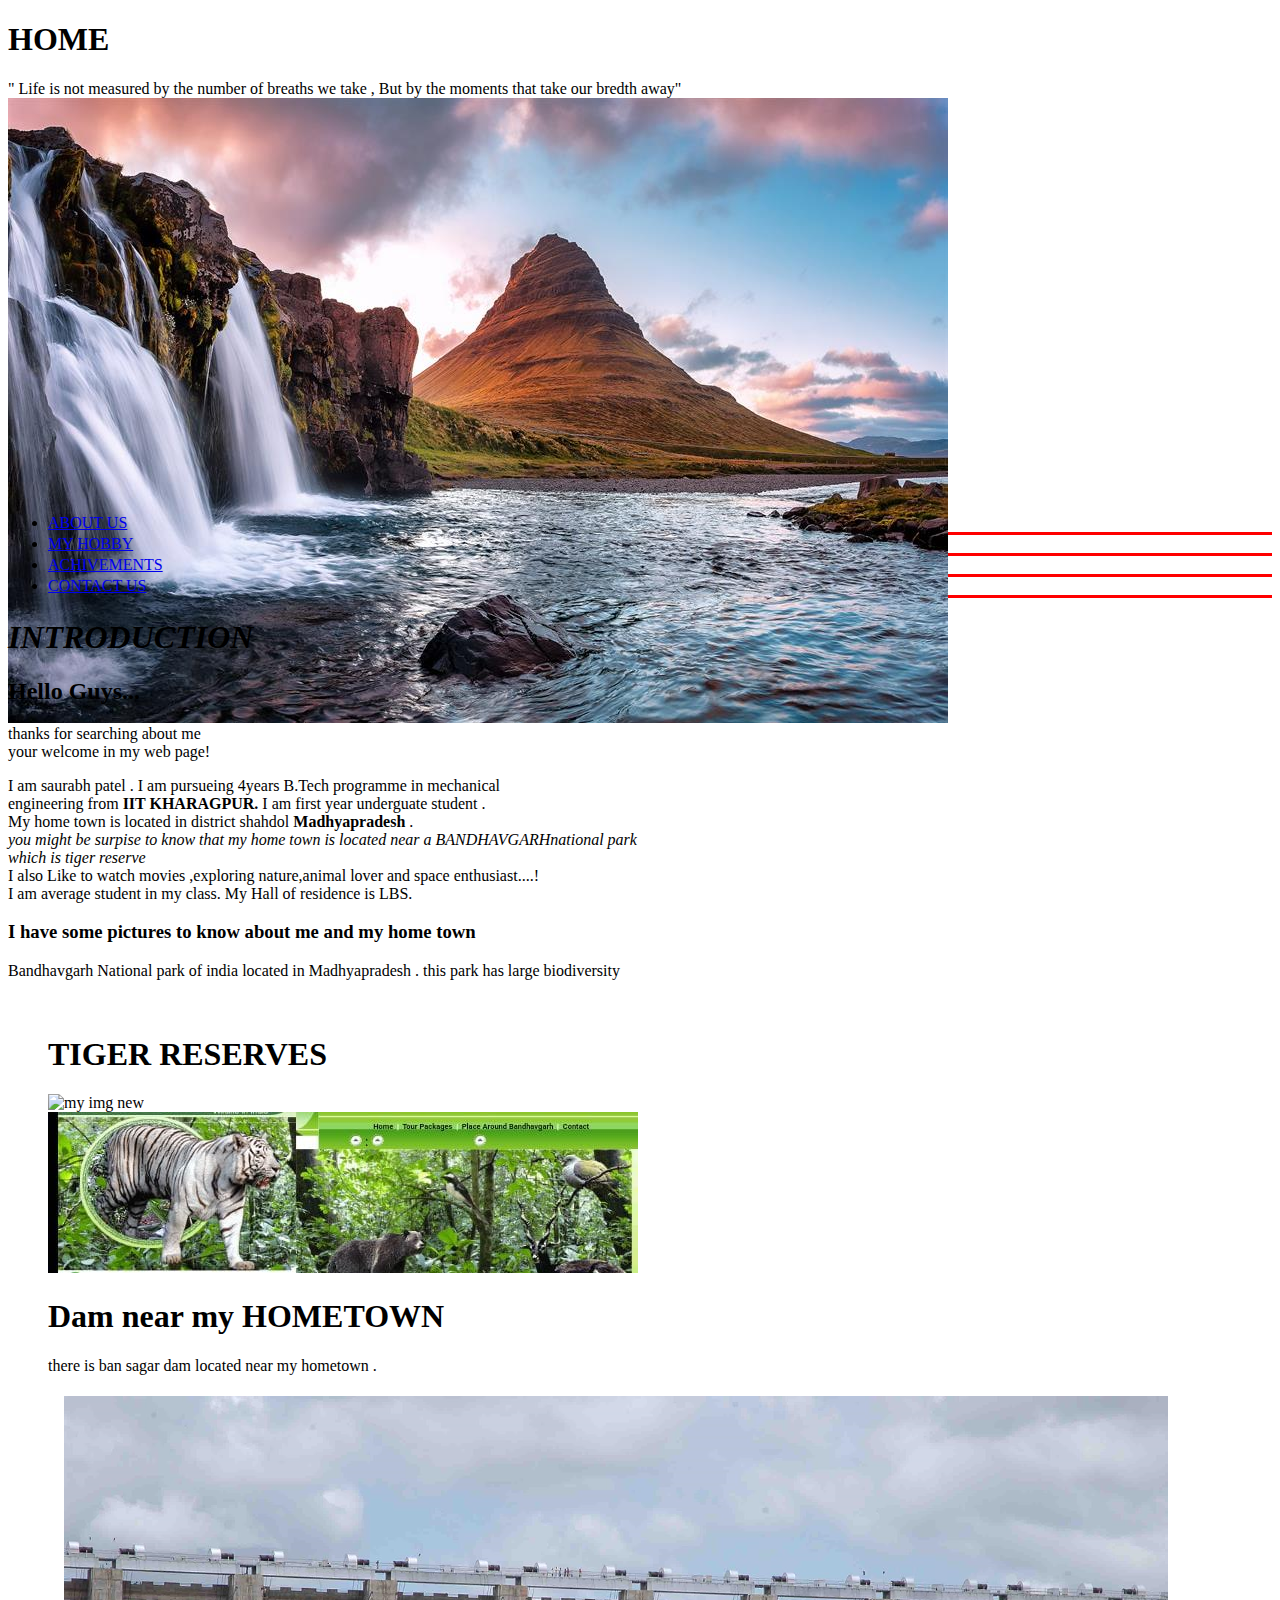
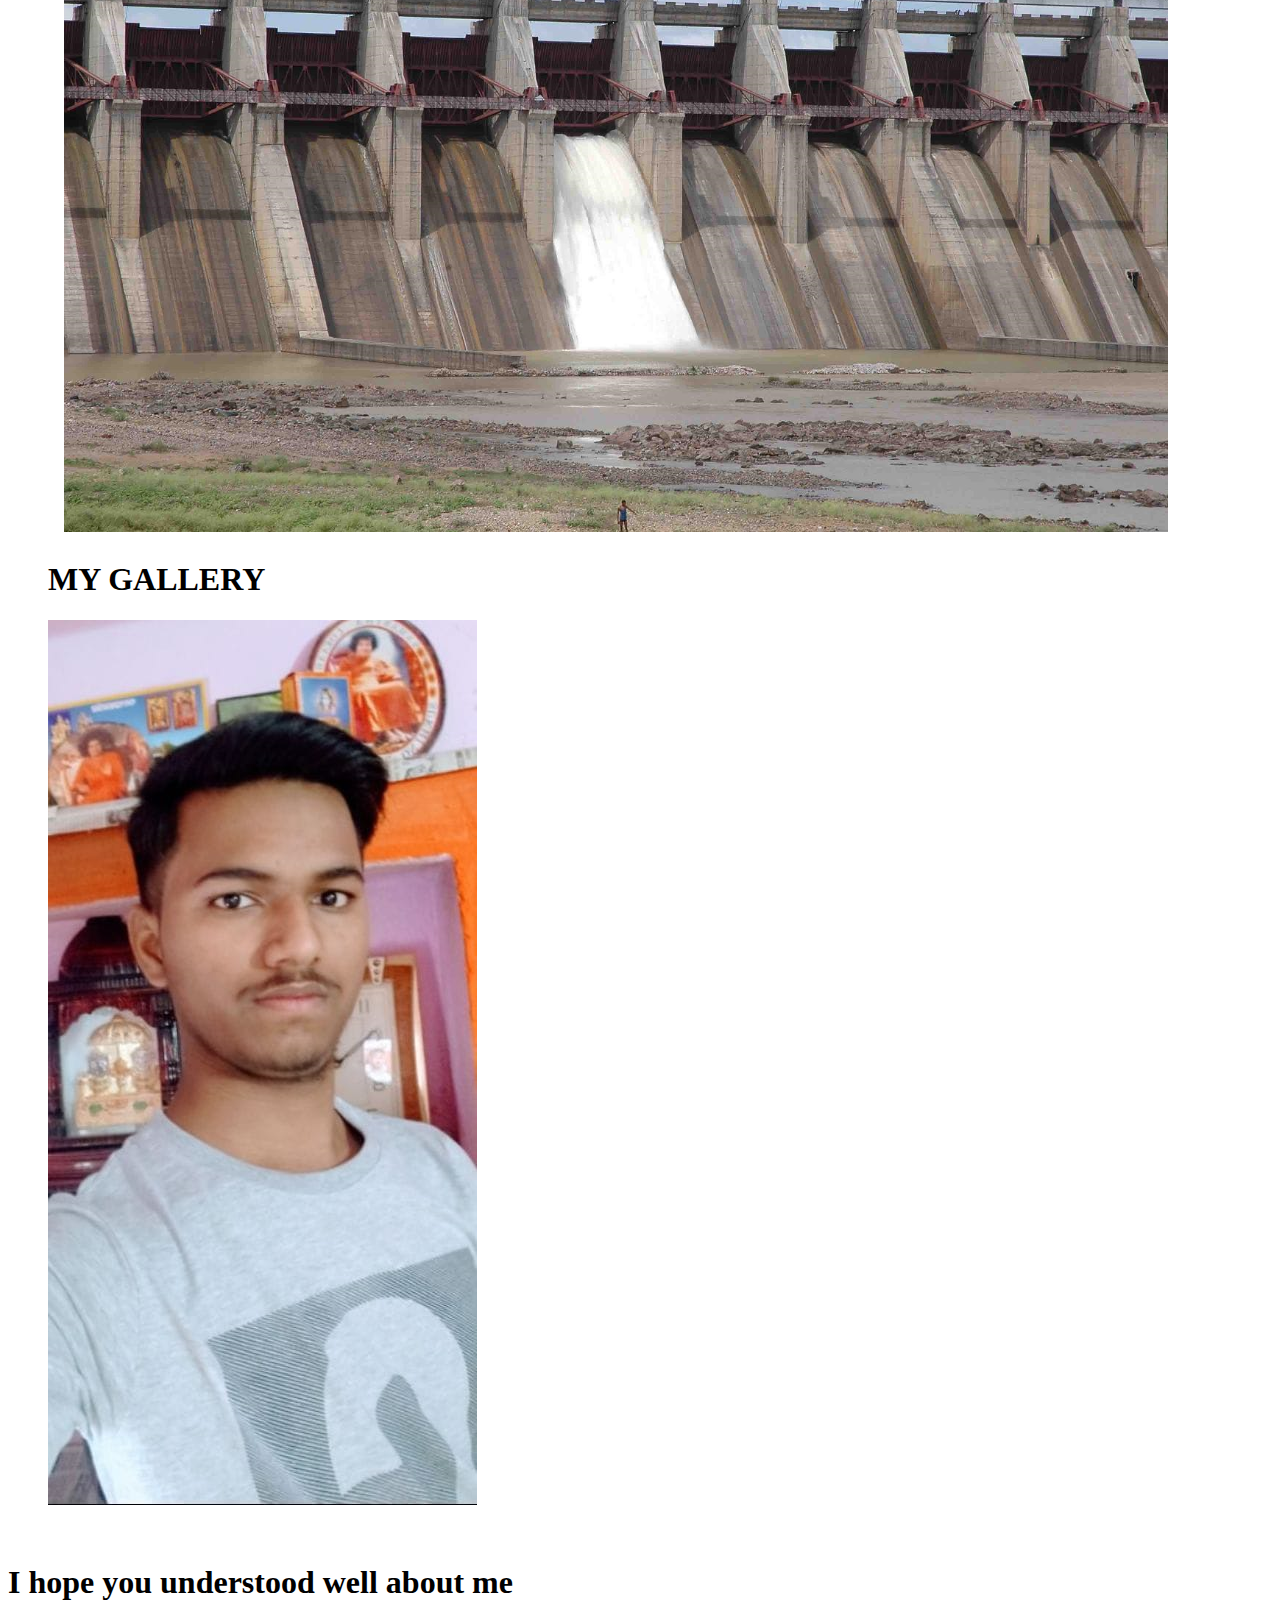
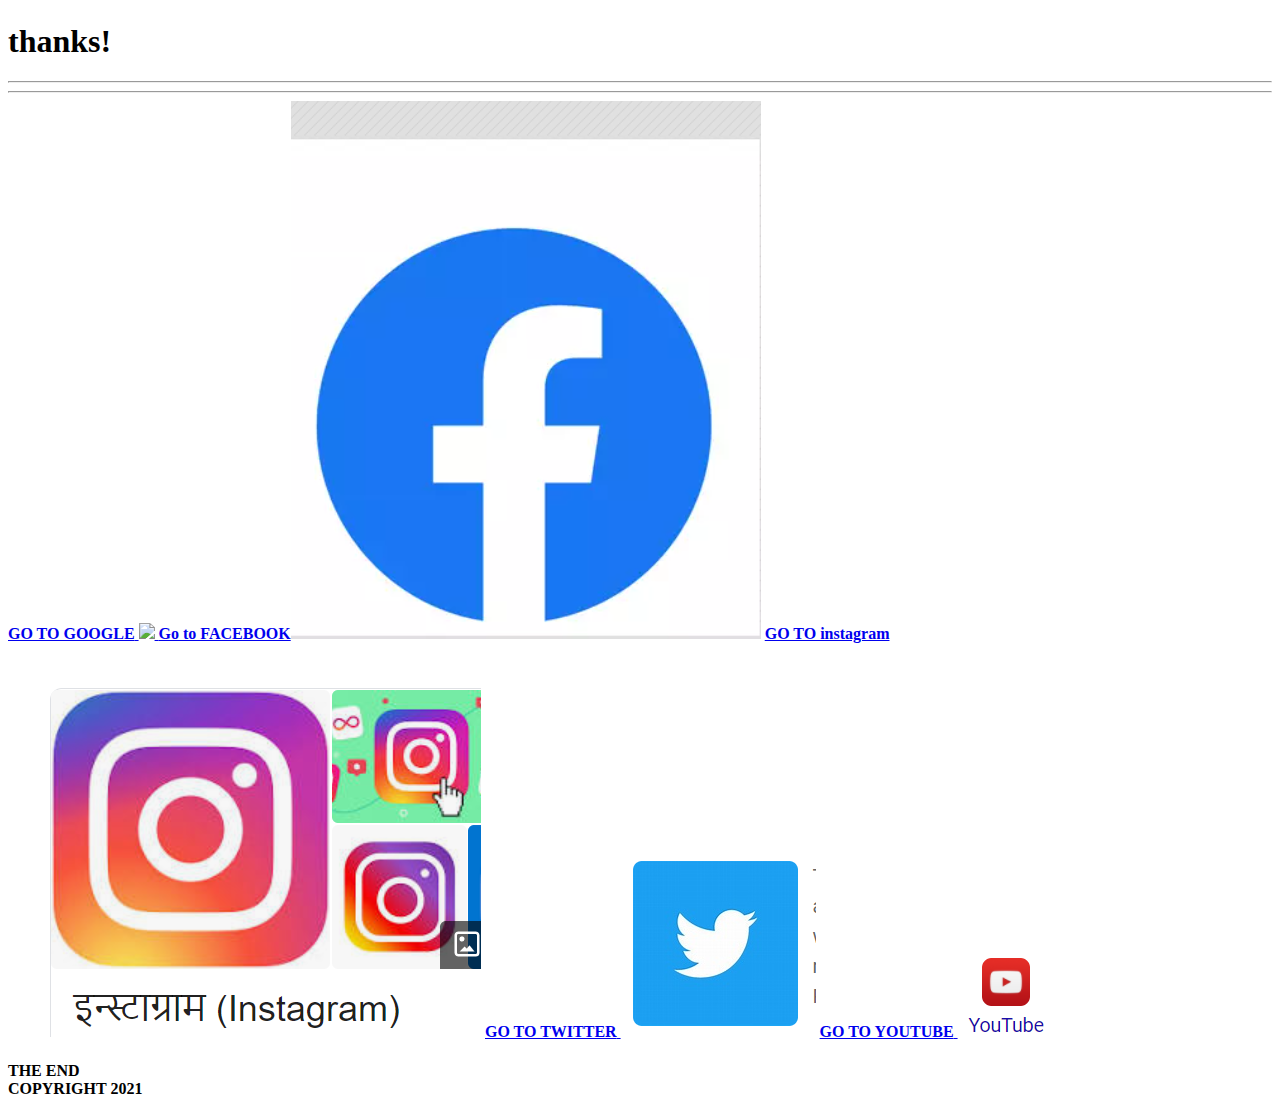
==== index.html @ 05de7fd2 "Update index.html" ====
<!DOCTYPE html>
<html>
    <head>
        <meta name="viewport" content="width=device-width initial-scale=1.0">
        <link rel="stylesheet" href="style.css">
        <link rel="C.c"  href="firstwebsite.css">
        <title>HOME</title>
 
    </head>
    <body>
        
                    <header class="error1">
            <h1 class="mn"> 
                <h1>HOME</h1>
             " Life is not measured by the number of breaths we  take , But by the moments that take our bredth away"
                <br>
            </h1>

        </header>
        <section style="margin-bottom: 0;padding-bottom: 0;height: 400px;" class="banner">
        <img src="nature2.jpeg" alt="banner">
        </section>
        <nav class="navigation">
            <ul>
                <li style="border-bottom: solid 3px red;">
                 <a href="about us.html">ABOUT US</a></li>
                 <li style="border-bottom: solid 3px red;">
                 <a href="Hobbies.html">MY HOBBY</a>
                 </li>
                 <li style="border-bottom: solid 3px red;">
                   <a href="achivement.html">ACHIVEMENTS</a>
                 </li>
                 <li style="border-bottom: solid 3px red;">
                     <a href="CONTACT.html">CONTACT US</a>
                 </li>
               
               
            </ul>
        </nav>
        <main>   
             <h1><em>INTRODUCTION<br></em></h1>
             <h2>Hello Guys...</h2>
             <p class="hi">thanks for searching about me <br>  your welcome in my web page!</p>
             <p>
                 I am saurabh patel . I am pursueing 4years B.Tech programme in mechanical
                 <br> engineering from <strong>IIT KHARAGPUR.</strong> I am first year underguate student .
                  <br>My home town is located in district shahdol <strong> Madhyapradesh</strong>
                 .<br><em>you might be surpise to know that my home town is located near a BANDHAVGARHnational park 
                  <br>  which is tiger reserve </em>
                 <br>I  also Like to watch movies ,exploring nature,animal lover and space enthusiast....! 
                 <br>I am average student in my class. My Hall of residence is LBS.
             </p>
             <h3>I have some pictures to know about me and my home town</h3>
               <p> Bandhavgarh National park of india located in Madhyapradesh . this park has large biodiversity </p>
             <br>
             <ul class="imgs" style="list-style: none;">
                <centre><h1>TIGER RESERVES</h1></centre>
                <object>
                <li>
                  <img src="bandhav.png" alt="my img new">
                </li>
                </object>
                
                <object>
                    <li>
                      <img src="tiger.jpeg" alt="my img new">
                    </li>
                 </object>
                 <centre><h1>Dam near my HOMETOWN</h1></centre>
                 <p> there is ban sagar dam located near my hometown .</p>
                 
                   <object>                                      
                 <li> <img src="dam.png" alt="my img new">
                    </li>
                   </object>
                   
                 <object>
                
                 <centre><h1>MY GALLERY</h1></centre>
                                                         
                 <li> <img src="about1.jpeg" alt="my img new">
                    </li>
                 </object>
                 </ul>
                    <br>
                 <centre><h1>I hope you understood well about me <br> </h1></centre>
                 <centre><h1>thanks!</h1></centre>
        </main>
        
         <div >
        <hr><hr>
        <a href="http://www.google.com"><strong>GO TO GOOGLE</strong> <img src="google.png"> </a>
        <a href="https://www.facebook.com/"> <strong> Go to FACEBOOK</strong><img src="facebook.png"></a>
        <a href="https://www.instagram.com/"><strong>GO TO instagram </strong><img src="instagram.png"></a>
        <a href="https://twitter.com/?lang=en-in"><strong>GO TO TWITTER</strong> <img src="twitter.png"></a>
        <a href="https://www.youtube.com"><strong>GO TO YOUTUBE</strong> <img src="youtube.png"></a>
        <h4>THE END<br>COPYRIGHT 2021</h4> 
        </div>
        
    </body>
</html>
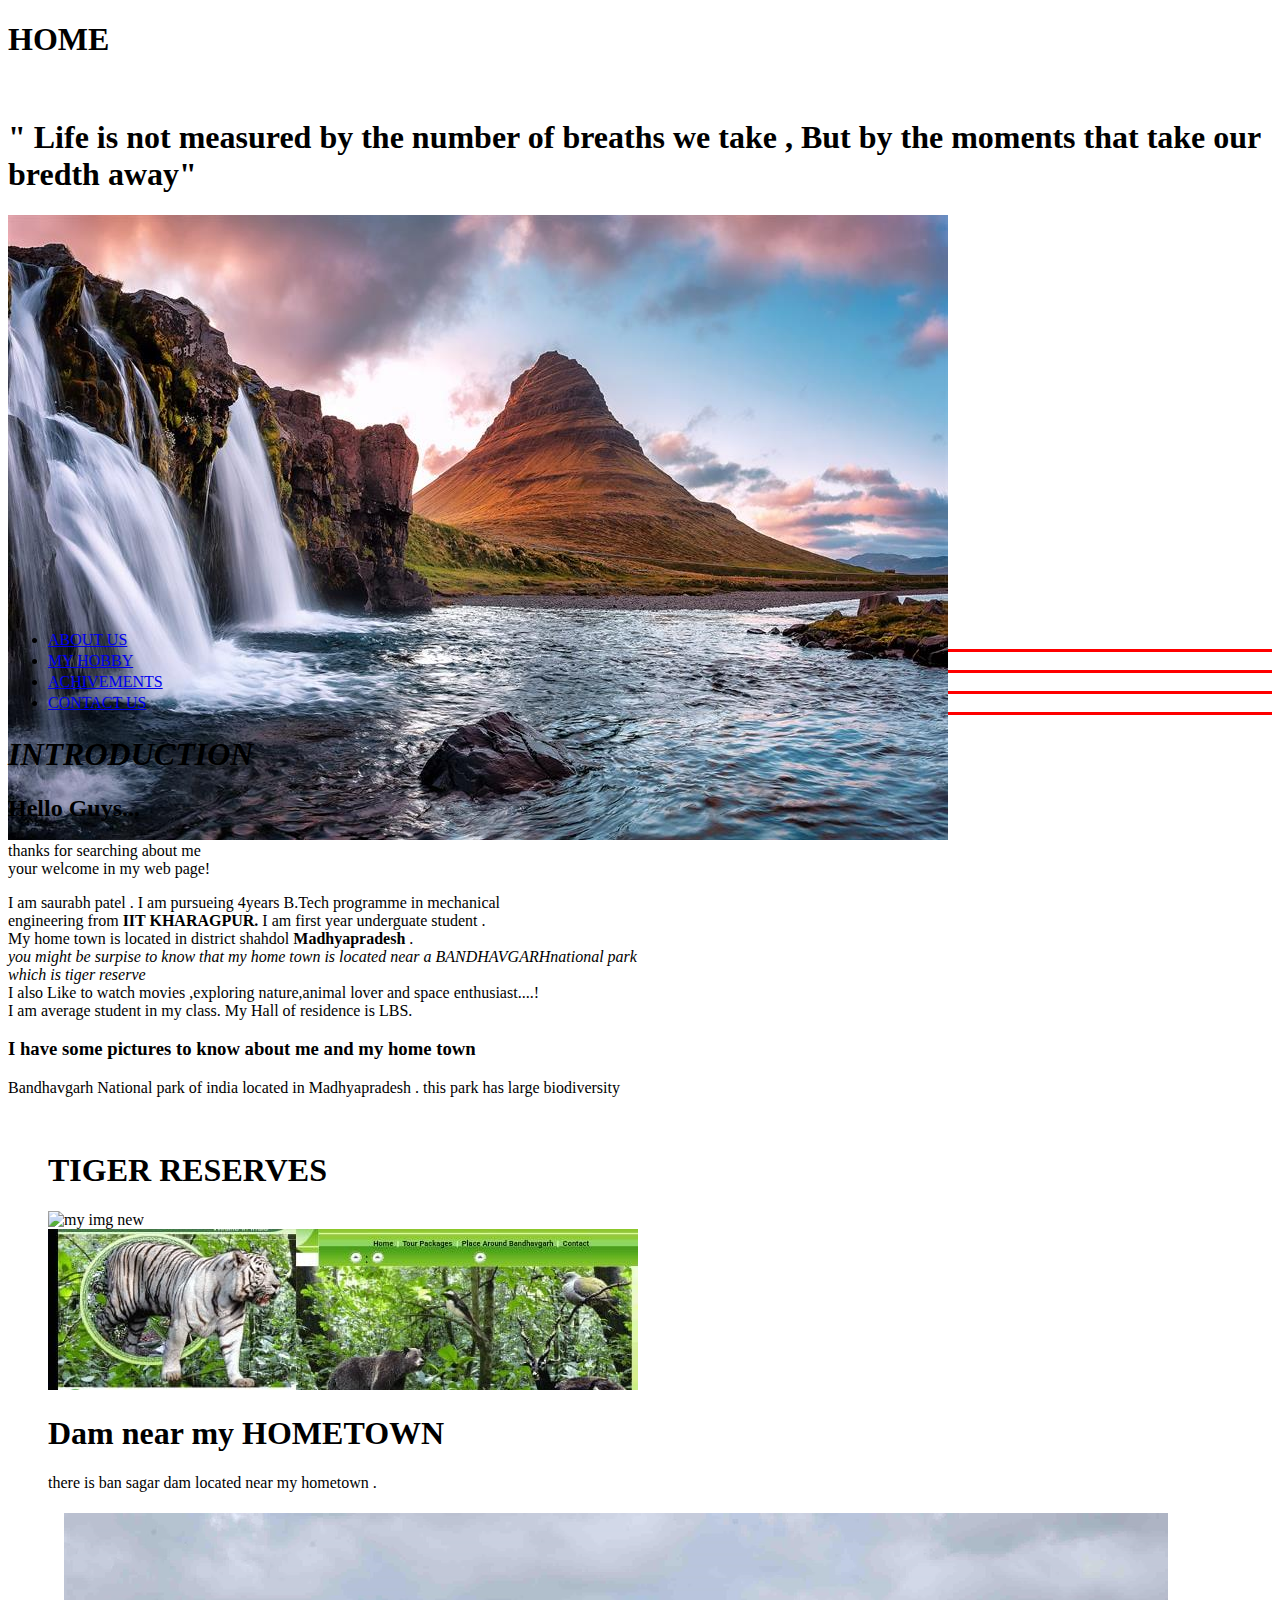
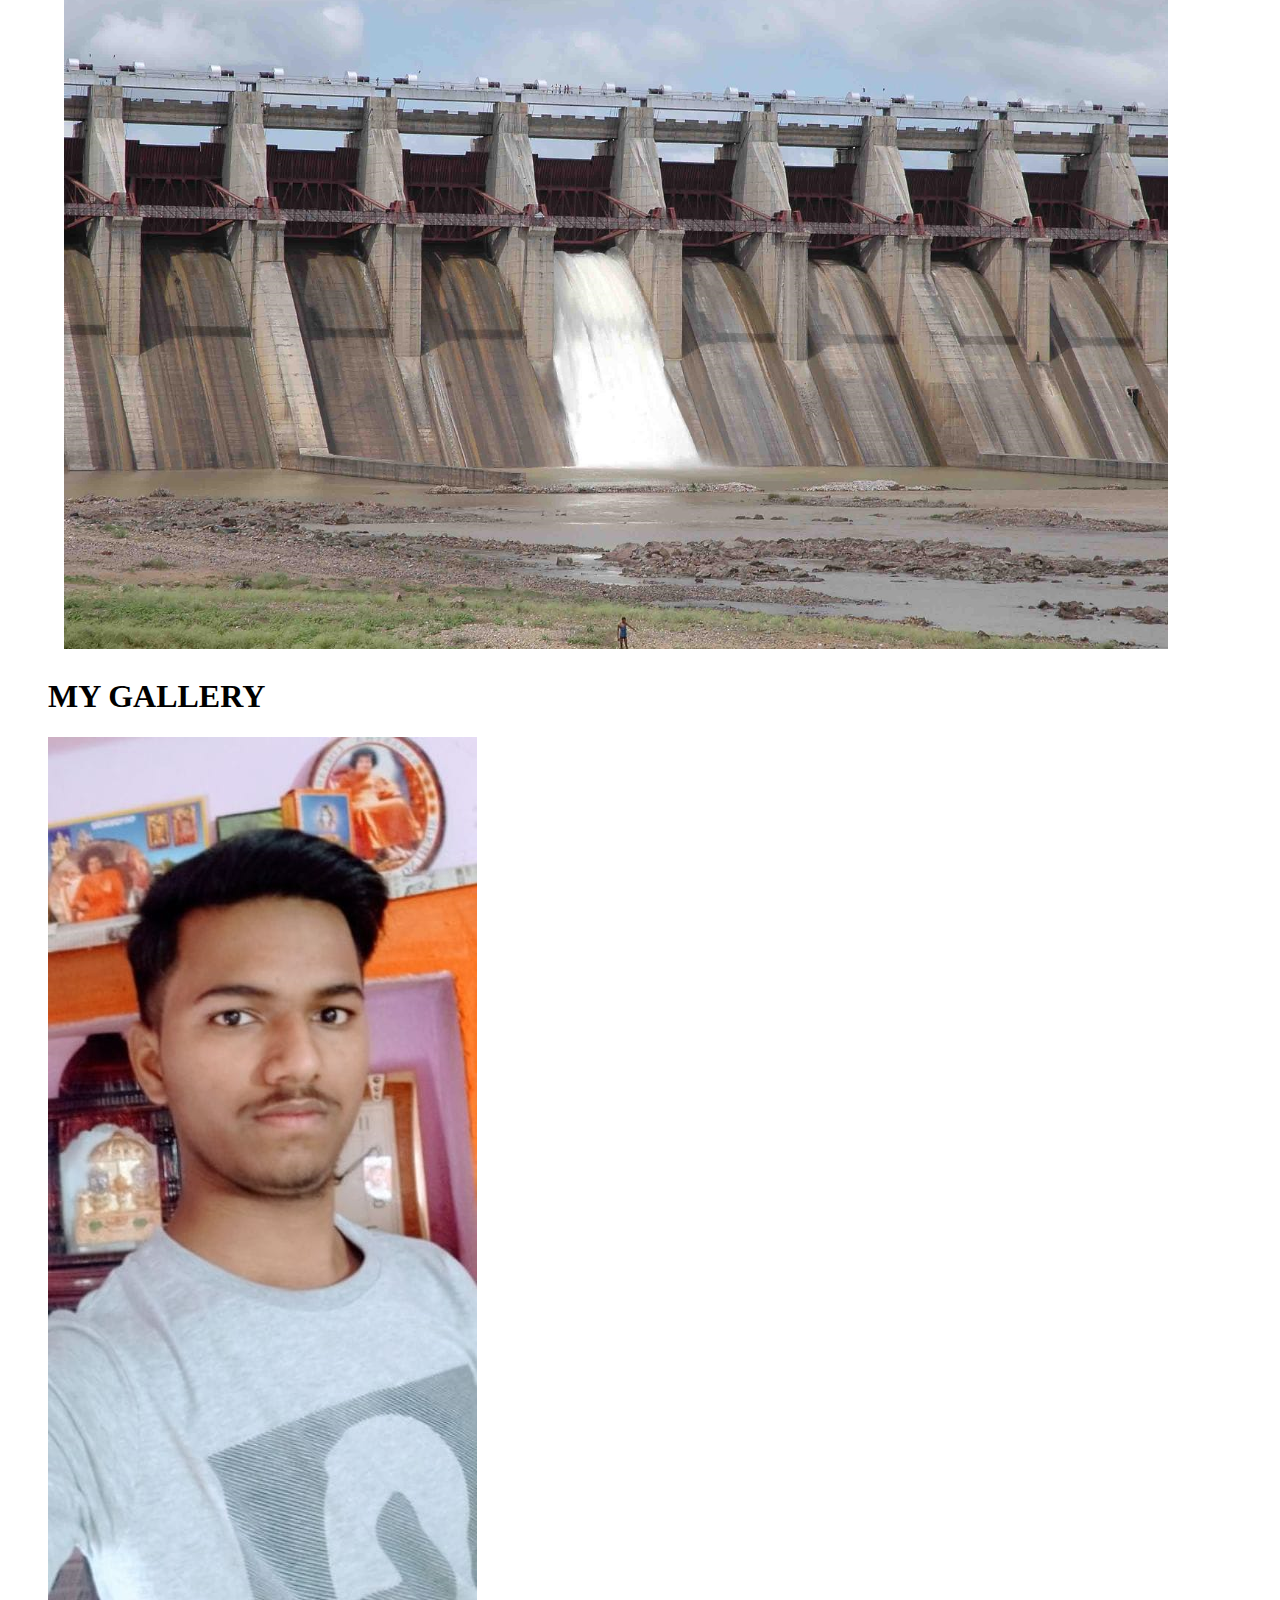
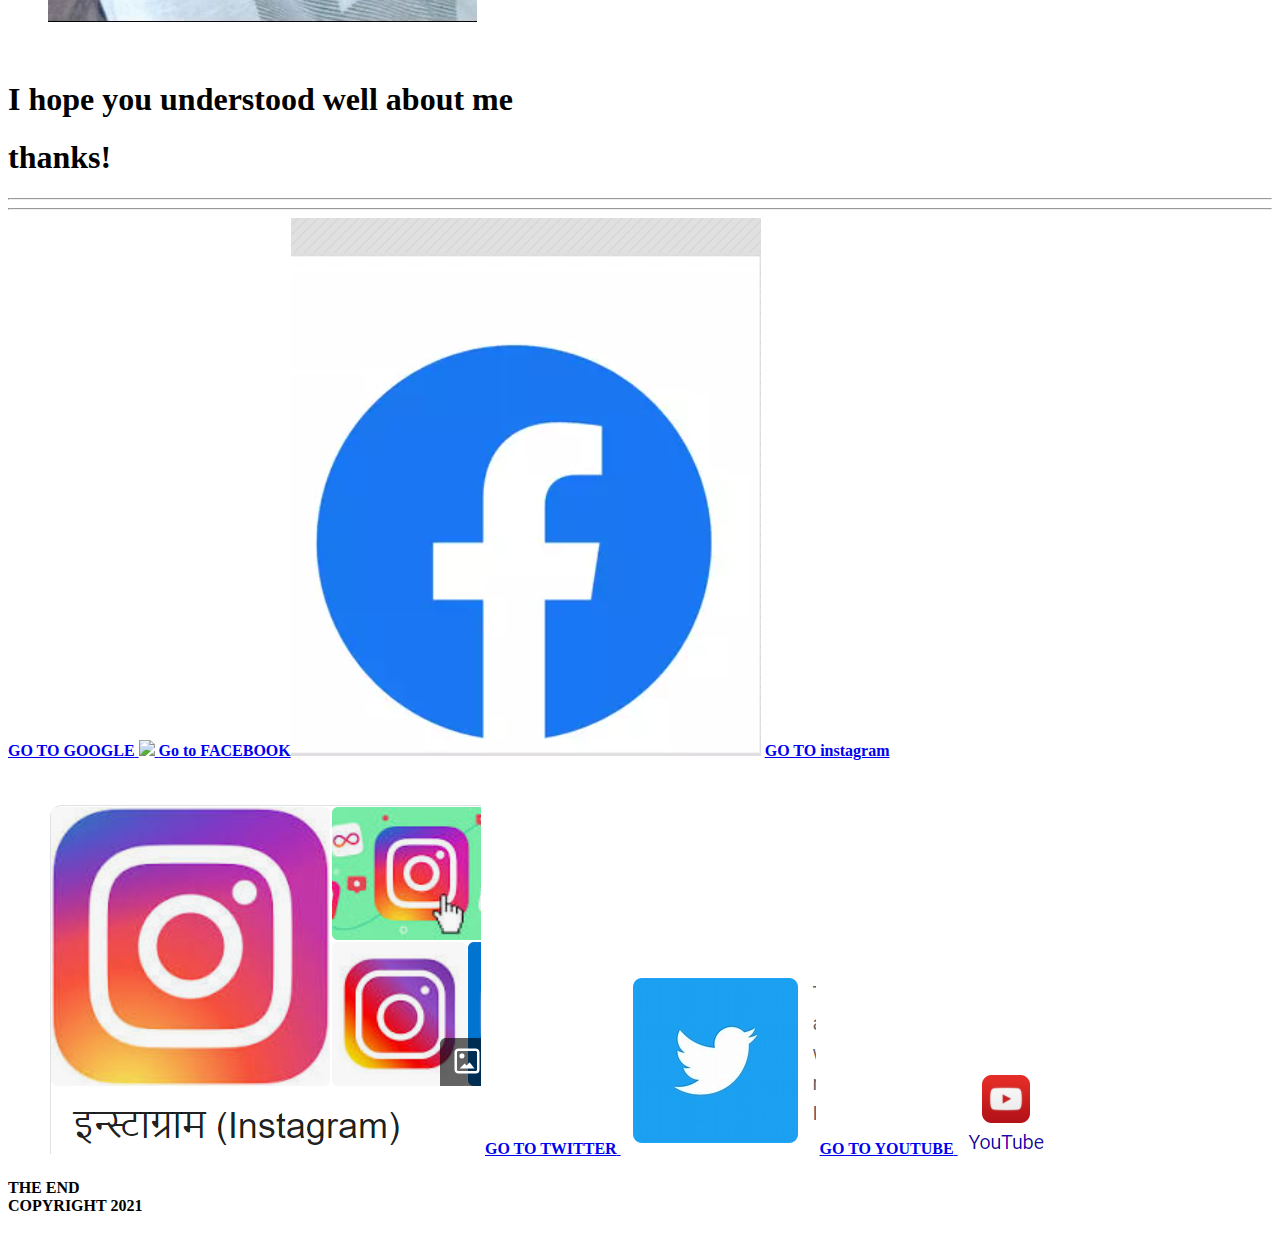
==== commit b3587931: "Update index.html" ====
--- a/index.html
+++ b/index.html
@@ -4,15 +4,15 @@
     <head>
         <meta name="viewport" content="width=device-width initial-scale=1.0">
         <link rel="stylesheet" href="style.css">
-        <link rel="C.c"  href="firstwebsite.css">
+        <meta charset ="UTF-8">
         <title>HOME</title>
  
     </head>
     <body>
-        
+        <h1>HOME</h1><br>
                     <header class="error1">
             <h1 class="mn"> 
-                <h1>HOME</h1>
+                
              " Life is not measured by the number of breaths we  take , But by the moments that take our bredth away"
                 <br>
             </h1>
